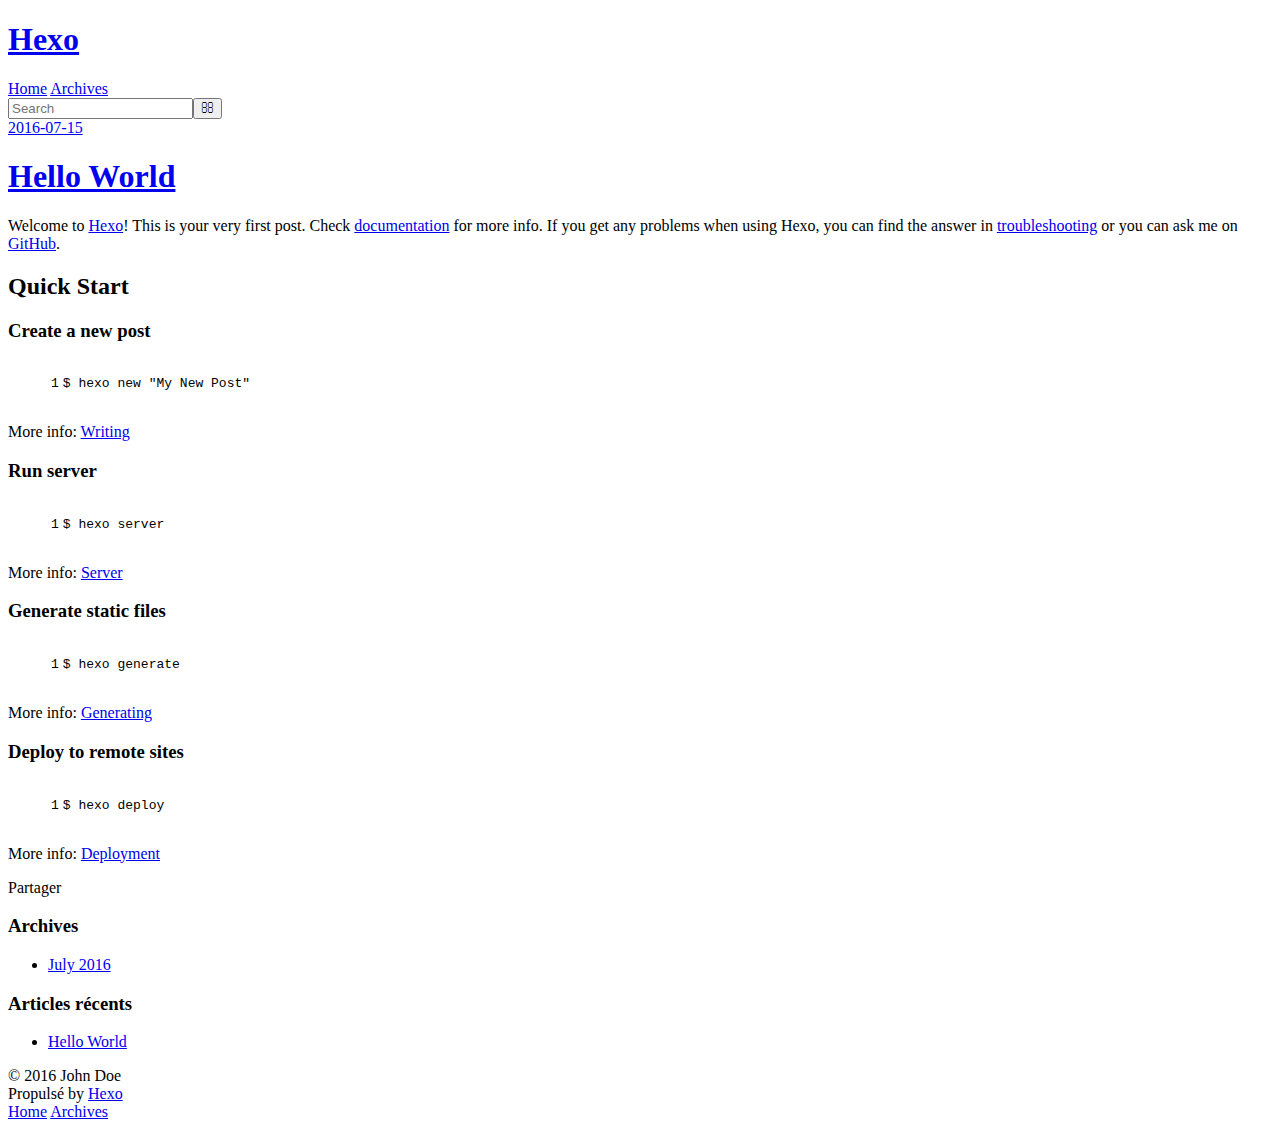
==== index.html @ aab0b48c "Site updated: 2016-07-18 12:01:05" ====
<!DOCTYPE html>
<html>
<head>
  <meta charset="utf-8">
  
  <title>Hexo</title>
  <meta name="viewport" content="width=device-width, initial-scale=1, maximum-scale=1">
  <meta property="og:type" content="website">
<meta property="og:title" content="Hexo">
<meta property="og:url" content="http://yoursite.com/index.html">
<meta property="og:site_name" content="Hexo">
<meta name="twitter:card" content="summary">
<meta name="twitter:title" content="Hexo">
  
    <link rel="alternate" href="/atom.xml" title="Hexo" type="application/atom+xml">
  
  
    <link rel="icon" href="/favicon.png">
  
  
    <link href="//fonts.googleapis.com/css?family=Source+Code+Pro" rel="stylesheet" type="text/css">
  
  <link rel="stylesheet" href="/css/style.css">
  

</head>

<body>
  <div id="container">
    <div id="wrap">
      <header id="header">
  <div id="banner"></div>
  <div id="header-outer" class="outer">
    <div id="header-title" class="inner">
      <h1 id="logo-wrap">
        <a href="/" id="logo">Hexo</a>
      </h1>
      
    </div>
    <div id="header-inner" class="inner">
      <nav id="main-nav">
        <a id="main-nav-toggle" class="nav-icon"></a>
        
          <a class="main-nav-link" href="/">Home</a>
        
          <a class="main-nav-link" href="/archives">Archives</a>
        
      </nav>
      <nav id="sub-nav">
        
          <a id="nav-rss-link" class="nav-icon" href="/atom.xml" title="Flux RSS"></a>
        
        <a id="nav-search-btn" class="nav-icon" title="Rechercher"></a>
      </nav>
      <div id="search-form-wrap">
        <form action="//google.com/search" method="get" accept-charset="UTF-8" class="search-form"><input type="search" name="q" results="0" class="search-form-input" placeholder="Search"><button type="submit" class="search-form-submit">&#xF002;</button><input type="hidden" name="sitesearch" value="http://yoursite.com"></form>
      </div>
    </div>
  </div>
</header>
      <div class="outer">
        <section id="main">
  
    <article id="post-hello-world" class="article article-type-post" itemscope itemprop="blogPost">
  <div class="article-meta">
    <a href="/2016/07/15/hello-world/" class="article-date">
  <time datetime="2016-07-15T13:38:11.261Z" itemprop="datePublished">2016-07-15</time>
</a>
    
  </div>
  <div class="article-inner">
    
    
      <header class="article-header">
        
  
    <h1 itemprop="name">
      <a class="article-title" href="/2016/07/15/hello-world/">Hello World</a>
    </h1>
  

      </header>
    
    <div class="article-entry" itemprop="articleBody">
      
        <p>Welcome to <a href="https://hexo.io/" target="_blank" rel="external">Hexo</a>! This is your very first post. Check <a href="https://hexo.io/docs/" target="_blank" rel="external">documentation</a> for more info. If you get any problems when using Hexo, you can find the answer in <a href="https://hexo.io/docs/troubleshooting.html" target="_blank" rel="external">troubleshooting</a> or you can ask me on <a href="https://github.com/hexojs/hexo/issues" target="_blank" rel="external">GitHub</a>.</p>
<h2 id="Quick-Start"><a href="#Quick-Start" class="headerlink" title="Quick Start"></a>Quick Start</h2><h3 id="Create-a-new-post"><a href="#Create-a-new-post" class="headerlink" title="Create a new post"></a>Create a new post</h3><figure class="highlight bash"><table><tr><td class="gutter"><pre><div class="line">1</div></pre></td><td class="code"><pre><div class="line">$ hexo new <span class="string">"My New Post"</span></div></pre></td></tr></table></figure>
<p>More info: <a href="https://hexo.io/docs/writing.html" target="_blank" rel="external">Writing</a></p>
<h3 id="Run-server"><a href="#Run-server" class="headerlink" title="Run server"></a>Run server</h3><figure class="highlight bash"><table><tr><td class="gutter"><pre><div class="line">1</div></pre></td><td class="code"><pre><div class="line">$ hexo server</div></pre></td></tr></table></figure>
<p>More info: <a href="https://hexo.io/docs/server.html" target="_blank" rel="external">Server</a></p>
<h3 id="Generate-static-files"><a href="#Generate-static-files" class="headerlink" title="Generate static files"></a>Generate static files</h3><figure class="highlight bash"><table><tr><td class="gutter"><pre><div class="line">1</div></pre></td><td class="code"><pre><div class="line">$ hexo generate</div></pre></td></tr></table></figure>
<p>More info: <a href="https://hexo.io/docs/generating.html" target="_blank" rel="external">Generating</a></p>
<h3 id="Deploy-to-remote-sites"><a href="#Deploy-to-remote-sites" class="headerlink" title="Deploy to remote sites"></a>Deploy to remote sites</h3><figure class="highlight bash"><table><tr><td class="gutter"><pre><div class="line">1</div></pre></td><td class="code"><pre><div class="line">$ hexo deploy</div></pre></td></tr></table></figure>
<p>More info: <a href="https://hexo.io/docs/deployment.html" target="_blank" rel="external">Deployment</a></p>

      
    </div>
    <footer class="article-footer">
      <a data-url="http://yoursite.com/2016/07/15/hello-world/" data-id="ciqri7f4w00009shsbe93c8zj" class="article-share-link">Partager</a>
      
      
    </footer>
  </div>
  
</article>


  

</section>
        
          <aside id="sidebar">
  
    

  
    

  
    
  
    
  <div class="widget-wrap">
    <h3 class="widget-title">Archives</h3>
    <div class="widget">
      <ul class="archive-list"><li class="archive-list-item"><a class="archive-list-link" href="/archives/2016/07/">July 2016</a></li></ul>
    </div>
  </div>


  
    
  <div class="widget-wrap">
    <h3 class="widget-title">Articles récents</h3>
    <div class="widget">
      <ul>
        
          <li>
            <a href="/2016/07/15/hello-world/">Hello World</a>
          </li>
        
      </ul>
    </div>
  </div>

  
</aside>
        
      </div>
      <footer id="footer">
  
  <div class="outer">
    <div id="footer-info" class="inner">
      &copy; 2016 John Doe<br>
      Propulsé by <a href="http://hexo.io/" target="_blank">Hexo</a>
    </div>
  </div>
</footer>
    </div>
    <nav id="mobile-nav">
  
    <a href="/" class="mobile-nav-link">Home</a>
  
    <a href="/archives" class="mobile-nav-link">Archives</a>
  
</nav>
    

<script src="//ajax.googleapis.com/ajax/libs/jquery/2.0.3/jquery.min.js"></script>


  <link rel="stylesheet" href="/fancybox/jquery.fancybox.css">
  <script src="/fancybox/jquery.fancybox.pack.js"></script>


<script src="/js/script.js"></script>

  </div>
</body>
</html>
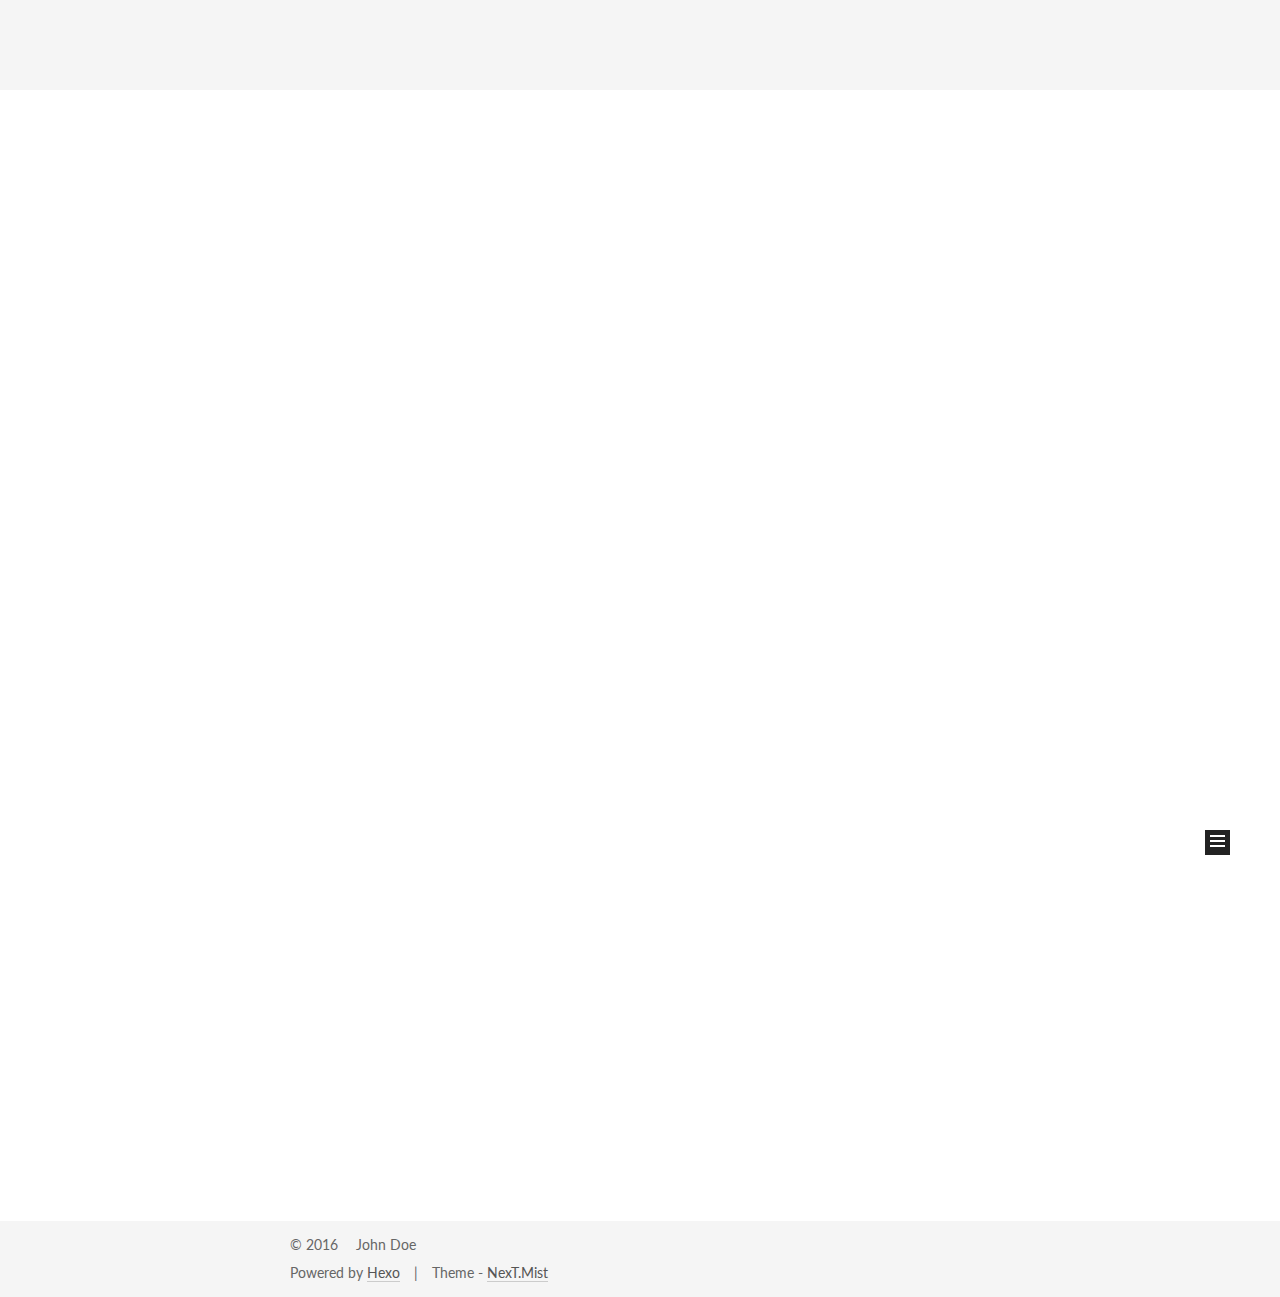
==== commit ec860755: "Site updated: 2016-07-18 13:17:27" ====
--- a/index.html
+++ b/index.html
@@ -1,89 +1,285 @@
-<!DOCTYPE html>
-<html>
+<!doctype html>
+
+
+
+  
+
+
+<html class="theme-next mist use-motion">
 <head>
-  <meta charset="utf-8">
-  
-  <title>Hexo</title>
-  <meta name="viewport" content="width=device-width, initial-scale=1, maximum-scale=1">
-  <meta property="og:type" content="website">
+  <meta charset="UTF-8"/>
+<meta http-equiv="X-UA-Compatible" content="IE=edge,chrome=1" />
+<meta name="viewport" content="width=device-width, initial-scale=1, maximum-scale=1"/>
+
+
+
+<meta http-equiv="Cache-Control" content="no-transform" />
+<meta http-equiv="Cache-Control" content="no-siteapp" />
+
+
+
+
+
+
+
+
+
+
+
+
+  
+  
+  <link href="/vendors/fancybox/source/jquery.fancybox.css?v=2.1.5" rel="stylesheet" type="text/css" />
+
+
+
+
+  
+  
+  
+  
+
+  
+    
+    
+  
+
+  
+
+  
+
+  
+
+  
+
+  
+    
+    
+    <link href="//fonts.googleapis.com/css?family=Lato:300,300italic,400,400italic,700,700italic&subset=latin,latin-ext" rel="stylesheet" type="text/css">
+  
+
+
+
+
+
+
+<link href="/vendors/font-awesome/css/font-awesome.min.css?v=4.4.0" rel="stylesheet" type="text/css" />
+
+<link href="/css/main.css?v=5.0.1" rel="stylesheet" type="text/css" />
+
+
+  <meta name="keywords" content="Hexo, NexT" />
+
+
+
+
+
+
+
+
+  <link rel="shortcut icon" type="image/x-icon" href="/favicon.ico?v=5.0.1" />
+
+
+
+
+
+
+<meta property="og:type" content="website">
 <meta property="og:title" content="Hexo">
 <meta property="og:url" content="http://yoursite.com/index.html">
 <meta property="og:site_name" content="Hexo">
 <meta name="twitter:card" content="summary">
 <meta name="twitter:title" content="Hexo">
-  
-    <link rel="alternate" href="/atom.xml" title="Hexo" type="application/atom+xml">
-  
-  
-    <link rel="icon" href="/favicon.png">
-  
-  
-    <link href="//fonts.googleapis.com/css?family=Source+Code+Pro" rel="stylesheet" type="text/css">
-  
-  <link rel="stylesheet" href="/css/style.css">
-  
-
+
+
+
+<script type="text/javascript" id="hexo.configuration">
+  var NexT = window.NexT || {};
+  var CONFIG = {
+    scheme: 'Mist',
+    sidebar: {"position":"left","display":"post"},
+    fancybox: true,
+    motion: true,
+    duoshuo: {
+      userId: 0,
+      author: 'Author'
+    }
+  };
+</script>
+
+
+
+
+  <link rel="canonical" href="http://yoursite.com/"/>
+
+  <title> Hexo </title>
 </head>
 
-<body>
-  <div id="container">
-    <div id="wrap">
-      <header id="header">
-  <div id="banner"></div>
-  <div id="header-outer" class="outer">
-    <div id="header-title" class="inner">
-      <h1 id="logo-wrap">
-        <a href="/" id="logo">Hexo</a>
-      </h1>
-      
-    </div>
-    <div id="header-inner" class="inner">
-      <nav id="main-nav">
-        <a id="main-nav-toggle" class="nav-icon"></a>
-        
-          <a class="main-nav-link" href="/">Home</a>
-        
-          <a class="main-nav-link" href="/archives">Archives</a>
-        
-      </nav>
-      <nav id="sub-nav">
-        
-          <a id="nav-rss-link" class="nav-icon" href="/atom.xml" title="Flux RSS"></a>
-        
-        <a id="nav-search-btn" class="nav-icon" title="Rechercher"></a>
-      </nav>
-      <div id="search-form-wrap">
-        <form action="//google.com/search" method="get" accept-charset="UTF-8" class="search-form"><input type="search" name="q" results="0" class="search-form-input" placeholder="Search"><button type="submit" class="search-form-submit">&#xF002;</button><input type="hidden" name="sitesearch" value="http://yoursite.com"></form>
-      </div>
-    </div>
+<body itemscope itemtype="http://schema.org/WebPage" lang="">
+
+  
+
+
+
+
+
+
+
+
+
+
+  
+  
+    
+  
+
+  <div class="container one-collumn sidebar-position-left 
+   page-home 
+ ">
+    <div class="headband"></div>
+
+    <header id="header" class="header" itemscope itemtype="http://schema.org/WPHeader">
+      <div class="header-inner"><div class="site-meta ">
+  
+
+  <div class="custom-logo-site-title">
+    <a href="/"  class="brand" rel="start">
+      <span class="logo-line-before"><i></i></span>
+      <span class="site-title">Hexo</span>
+      <span class="logo-line-after"><i></i></span>
+    </a>
   </div>
-</header>
-      <div class="outer">
-        <section id="main">
-  
-    <article id="post-hello-world" class="article article-type-post" itemscope itemprop="blogPost">
-  <div class="article-meta">
-    <a href="/2016/07/15/hello-world/" class="article-date">
-  <time datetime="2016-07-15T13:38:11.261Z" itemprop="datePublished">2016-07-15</time>
-</a>
-    
-  </div>
-  <div class="article-inner">
-    
-    
-      <header class="article-header">
-        
-  
-    <h1 itemprop="name">
-      <a class="article-title" href="/2016/07/15/hello-world/">Hello World</a>
-    </h1>
-  
-
+  <p class="site-subtitle"></p>
+</div>
+
+<div class="site-nav-toggle">
+  <button>
+    <span class="btn-bar"></span>
+    <span class="btn-bar"></span>
+    <span class="btn-bar"></span>
+  </button>
+</div>
+
+<nav class="site-nav">
+  
+
+  
+    <ul id="menu" class="menu">
+      
+        
+        <li class="menu-item menu-item-home">
+          <a href="/" rel="section">
+            
+              <i class="menu-item-icon fa fa-fw fa-home"></i> <br />
+            
+            Home
+          </a>
+        </li>
+      
+        
+        <li class="menu-item menu-item-archives">
+          <a href="/archives" rel="section">
+            
+              <i class="menu-item-icon fa fa-fw fa-archive"></i> <br />
+            
+            Archives
+          </a>
+        </li>
+      
+        
+        <li class="menu-item menu-item-tags">
+          <a href="/tags" rel="section">
+            
+              <i class="menu-item-icon fa fa-fw fa-tags"></i> <br />
+            
+            Tags
+          </a>
+        </li>
+      
+
+      
+    </ul>
+  
+
+  
+</nav>
+
+ </div>
+    </header>
+
+    <main id="main" class="main">
+      <div class="main-inner">
+        <div class="content-wrap">
+          <div id="content" class="content">
+            
+  <section id="posts" class="posts-expand">
+    
+      
+
+  
+  
+
+  
+  
+  
+
+  <article class="post post-type-normal " itemscope itemtype="http://schema.org/Article">
+
+    
+      <header class="post-header">
+
+        
+        
+          <h1 class="post-title" itemprop="name headline">
+            
+            
+              
+                
+                <a class="post-title-link" href="/2016/07/15/hello-world/" itemprop="url">
+                  Hello World
+                </a>
+              
+            
+          </h1>
+        
+
+        <div class="post-meta">
+          <span class="post-time">
+            <span class="post-meta-item-icon">
+              <i class="fa fa-calendar-o"></i>
+            </span>
+            <span class="post-meta-item-text">Posted on</span>
+            <time itemprop="dateCreated" datetime="2016-07-15T21:38:11+08:00" content="2016-07-15">
+              2016-07-15
+            </time>
+          </span>
+
+          
+
+          
+            
+          
+
+          
+
+          
+          
+
+          
+        </div>
       </header>
     
-    <div class="article-entry" itemprop="articleBody">
-      
-        <p>Welcome to <a href="https://hexo.io/" target="_blank" rel="external">Hexo</a>! This is your very first post. Check <a href="https://hexo.io/docs/" target="_blank" rel="external">documentation</a> for more info. If you get any problems when using Hexo, you can find the answer in <a href="https://hexo.io/docs/troubleshooting.html" target="_blank" rel="external">troubleshooting</a> or you can ask me on <a href="https://github.com/hexojs/hexo/issues" target="_blank" rel="external">GitHub</a>.</p>
+
+
+    <div class="post-body" itemprop="articleBody">
+
+      
+      
+
+      
+        
+          
+            <p>Welcome to <a href="https://hexo.io/" target="_blank" rel="external">Hexo</a>! This is your very first post. Check <a href="https://hexo.io/docs/" target="_blank" rel="external">documentation</a> for more info. If you get any problems when using Hexo, you can find the answer in <a href="https://hexo.io/docs/troubleshooting.html" target="_blank" rel="external">troubleshooting</a> or you can ask me on <a href="https://github.com/hexojs/hexo/issues" target="_blank" rel="external">GitHub</a>.</p>
 <h2 id="Quick-Start"><a href="#Quick-Start" class="headerlink" title="Quick Start"></a>Quick Start</h2><h3 id="Create-a-new-post"><a href="#Create-a-new-post" class="headerlink" title="Create a new post"></a>Create a new post</h3><figure class="highlight bash"><table><tr><td class="gutter"><pre><div class="line">1</div></pre></td><td class="code"><pre><div class="line">$ hexo new <span class="string">"My New Post"</span></div></pre></td></tr></table></figure>
 <p>More info: <a href="https://hexo.io/docs/writing.html" target="_blank" rel="external">Writing</a></p>
 <h3 id="Run-server"><a href="#Run-server" class="headerlink" title="Run server"></a>Run server</h3><figure class="highlight bash"><table><tr><td class="gutter"><pre><div class="line">1</div></pre></td><td class="code"><pre><div class="line">$ hexo server</div></pre></td></tr></table></figure>
@@ -93,88 +289,220 @@
 <h3 id="Deploy-to-remote-sites"><a href="#Deploy-to-remote-sites" class="headerlink" title="Deploy to remote sites"></a>Deploy to remote sites</h3><figure class="highlight bash"><table><tr><td class="gutter"><pre><div class="line">1</div></pre></td><td class="code"><pre><div class="line">$ hexo deploy</div></pre></td></tr></table></figure>
 <p>More info: <a href="https://hexo.io/docs/deployment.html" target="_blank" rel="external">Deployment</a></p>
 
+          
+        
       
     </div>
-    <footer class="article-footer">
-      <a data-url="http://yoursite.com/2016/07/15/hello-world/" data-id="ciqri7f4w00009shsbe93c8zj" class="article-share-link">Partager</a>
-      
+
+    <div>
+      
+    </div>
+
+    <div>
+      
+    </div>
+
+    <footer class="post-footer">
+      
+
+      
+
+      
+      
+        <div class="post-eof"></div>
       
     </footer>
-  </div>
-  
-</article>
-
-
-  
-
-</section>
-        
-          <aside id="sidebar">
-  
-    
-
-  
-    
-
-  
-    
-  
-    
-  <div class="widget-wrap">
-    <h3 class="widget-title">Archives</h3>
-    <div class="widget">
-      <ul class="archive-list"><li class="archive-list-item"><a class="archive-list-link" href="/archives/2016/07/">July 2016</a></li></ul>
+  </article>
+
+
+    
+  </section>
+
+  
+
+
+          </div>
+          
+
+
+          
+
+        </div>
+        
+          
+  
+  <div class="sidebar-toggle">
+    <div class="sidebar-toggle-line-wrap">
+      <span class="sidebar-toggle-line sidebar-toggle-line-first"></span>
+      <span class="sidebar-toggle-line sidebar-toggle-line-middle"></span>
+      <span class="sidebar-toggle-line sidebar-toggle-line-last"></span>
     </div>
   </div>
 
-
-  
-    
-  <div class="widget-wrap">
-    <h3 class="widget-title">Articles récents</h3>
-    <div class="widget">
-      <ul>
-        
-          <li>
-            <a href="/2016/07/15/hello-world/">Hello World</a>
-          </li>
-        
-      </ul>
+  <aside id="sidebar" class="sidebar">
+    <div class="sidebar-inner">
+
+      
+
+      
+
+      <section class="site-overview sidebar-panel  sidebar-panel-active ">
+        <div class="site-author motion-element" itemprop="author" itemscope itemtype="http://schema.org/Person">
+          <img class="site-author-image" itemprop="image"
+               src="/images/avatar.gif"
+               alt="John Doe" />
+          <p class="site-author-name" itemprop="name">John Doe</p>
+          <p class="site-description motion-element" itemprop="description"></p>
+        </div>
+        <nav class="site-state motion-element">
+          <div class="site-state-item site-state-posts">
+            <a href="/archives">
+              <span class="site-state-item-count">1</span>
+              <span class="site-state-item-name">posts</span>
+            </a>
+          </div>
+
+          
+
+          
+
+        </nav>
+
+        
+
+        <div class="links-of-author motion-element">
+          
+        </div>
+
+        
+        
+
+        
+        
+
+      </section>
+
+      
+
+    </div>
+  </aside>
+
+
+        
+      </div>
+    </main>
+
+    <footer id="footer" class="footer">
+      <div class="footer-inner">
+        <div class="copyright" >
+  
+  &copy; 
+  <span itemprop="copyrightYear">2016</span>
+  <span class="with-love">
+    <i class="fa fa-heart"></i>
+  </span>
+  <span class="author" itemprop="copyrightHolder">John Doe</span>
+</div>
+
+<div class="powered-by">
+  Powered by <a class="theme-link" href="http://hexo.io">Hexo</a>
+</div>
+
+<div class="theme-info">
+  Theme -
+  <a class="theme-link" href="https://github.com/iissnan/hexo-theme-next">
+    NexT.Mist
+  </a>
+</div>
+
+        
+
+        
+      </div>
+    </footer>
+
+    <div class="back-to-top">
+      <i class="fa fa-arrow-up"></i>
     </div>
   </div>
 
   
-</aside>
-        
-      </div>
-      <footer id="footer">
-  
-  <div class="outer">
-    <div id="footer-info" class="inner">
-      &copy; 2016 John Doe<br>
-      Propulsé by <a href="http://hexo.io/" target="_blank">Hexo</a>
-    </div>
-  </div>
-</footer>
-    </div>
-    <nav id="mobile-nav">
-  
-    <a href="/" class="mobile-nav-link">Home</a>
-  
-    <a href="/archives" class="mobile-nav-link">Archives</a>
-  
-</nav>
-    
-
-<script src="//ajax.googleapis.com/ajax/libs/jquery/2.0.3/jquery.min.js"></script>
-
-
-  <link rel="stylesheet" href="/fancybox/jquery.fancybox.css">
-  <script src="/fancybox/jquery.fancybox.pack.js"></script>
-
-
-<script src="/js/script.js"></script>
-
-  </div>
+
+<script type="text/javascript">
+  if (Object.prototype.toString.call(window.Promise) !== '[object Function]') {
+    window.Promise = null;
+  }
+</script>
+
+
+
+
+
+
+
+
+
+  
+
+
+
+  
+  <script type="text/javascript" src="/vendors/jquery/index.js?v=2.1.3"></script>
+
+  
+  <script type="text/javascript" src="/vendors/fastclick/lib/fastclick.min.js?v=1.0.6"></script>
+
+  
+  <script type="text/javascript" src="/vendors/jquery_lazyload/jquery.lazyload.js?v=1.9.7"></script>
+
+  
+  <script type="text/javascript" src="/vendors/velocity/velocity.min.js?v=1.2.1"></script>
+
+  
+  <script type="text/javascript" src="/vendors/velocity/velocity.ui.min.js?v=1.2.1"></script>
+
+  
+  <script type="text/javascript" src="/vendors/fancybox/source/jquery.fancybox.pack.js?v=2.1.5"></script>
+
+
+  
+
+
+  <script type="text/javascript" src="/js/src/utils.js?v=5.0.1"></script>
+
+  <script type="text/javascript" src="/js/src/motion.js?v=5.0.1"></script>
+
+
+
+  
+  
+
+  
+
+  
+
+
+  <script type="text/javascript" src="/js/src/bootstrap.js?v=5.0.1"></script>
+
+
+
+  
+
+
+
+  
+
+
+
+
+  
+  
+
+  
+
+  
+
+  
+
 </body>
-</html>+</html>
--- a/css/main.css
+++ b/css/main.css
@@ -0,0 +1,2427 @@
+/* normalize.css v3.0.2 | MIT License | git.io/normalize */
+html {
+  font-family: sans-serif; /* 1 */
+  -ms-text-size-adjust: 100%; /* 2 */
+  -webkit-text-size-adjust: 100%; /* 2 */
+}
+body {
+  margin: 0;
+}
+article,
+aside,
+details,
+figcaption,
+figure,
+footer,
+header,
+hgroup,
+main,
+menu,
+nav,
+section,
+summary {
+  display: block;
+}
+audio,
+canvas,
+progress,
+video {
+  display: inline-block; /* 1 */
+  vertical-align: baseline; /* 2 */
+}
+audio:not([controls]) {
+  display: none;
+  height: 0;
+}
+[hidden],
+template {
+  display: none;
+}
+a {
+  background-color: transparent;
+}
+a:active,
+a:hover {
+  outline: 0;
+}
+abbr[title] {
+  border-bottom: 1px dotted;
+}
+b,
+strong {
+  font-weight: bold;
+}
+dfn {
+  font-style: italic;
+}
+h1 {
+  font-size: 2em;
+  margin: 0.67em 0;
+}
+mark {
+  background: #ff0;
+  color: #000;
+}
+small {
+  font-size: 80%;
+}
+sub,
+sup {
+  font-size: 75%;
+  line-height: 0;
+  position: relative;
+  vertical-align: baseline;
+}
+sup {
+  top: -0.5em;
+}
+sub {
+  bottom: -0.25em;
+}
+img {
+  border: 0;
+}
+svg:not(:root) {
+  overflow: hidden;
+}
+figure {
+  margin: 1em 40px;
+}
+hr {
+  -moz-box-sizing: content-box;
+  box-sizing: content-box;
+  height: 0;
+}
+pre {
+  overflow: auto;
+}
+code,
+kbd,
+pre,
+samp {
+  font-family: monospace, monospace;
+  font-size: 1em;
+}
+button,
+input,
+optgroup,
+select,
+textarea {
+  color: inherit; /* 1 */
+  font: inherit; /* 2 */
+  margin: 0; /* 3 */
+}
+button {
+  overflow: visible;
+}
+button,
+select {
+  text-transform: none;
+}
+button,
+html input[type="button"],
+input[type="reset"],
+input[type="submit"] {
+  -webkit-appearance: button; /* 2 */
+  cursor: pointer; /* 3 */
+}
+button[disabled],
+html input[disabled] {
+  cursor: default;
+}
+button::-moz-focus-inner,
+input::-moz-focus-inner {
+  border: 0;
+  padding: 0;
+}
+input {
+  line-height: normal;
+}
+input[type="checkbox"],
+input[type="radio"] {
+  box-sizing: border-box; /* 1 */
+  padding: 0; /* 2 */
+}
+input[type="number"]::-webkit-inner-spin-button,
+input[type="number"]::-webkit-outer-spin-button {
+  height: auto;
+}
+input[type="search"] {
+  -webkit-appearance: textfield; /* 1 */
+  -moz-box-sizing: content-box;
+  -webkit-box-sizing: content-box; /* 2 */
+  box-sizing: content-box;
+}
+input[type="search"]::-webkit-search-cancel-button,
+input[type="search"]::-webkit-search-decoration {
+  -webkit-appearance: none;
+}
+fieldset {
+  border: 1px solid #c0c0c0;
+  margin: 0 2px;
+  padding: 0.35em 0.625em 0.75em;
+}
+legend {
+  border: 0; /* 1 */
+  padding: 0; /* 2 */
+}
+textarea {
+  overflow: auto;
+}
+optgroup {
+  font-weight: bold;
+}
+table {
+  border-collapse: collapse;
+  border-spacing: 0;
+}
+td,
+th {
+  padding: 0;
+}
+::selection {
+  background: #262a30;
+  color: #fff;
+}
+body {
+  position: relative;
+  font-family: 'Lato', "PingFang SC", "Microsoft YaHei", sans-serif;
+  font-size: 14px;
+  line-height: 2;
+  color: #555;
+  background: #fff;
+}
+@media (max-width: 767px) {
+  body {
+    padding-right: 0 !important;
+  }
+}
+@media (min-width: 768px) and (max-width: 991px) {
+  body {
+    padding-right: 0 !important;
+  }
+}
+@media (min-width: 1600px) {
+  body {
+    font-size: 16px;
+  }
+}
+h1,
+h2,
+h3,
+h4,
+h5,
+h6 {
+  margin: 0;
+  padding: 0;
+  font-weight: bold;
+  line-height: 1.5;
+  font-family: 'Lato', "PingFang SC", "Microsoft YaHei", sans-serif;
+}
+h2,
+h3,
+h4,
+h5,
+h6 {
+  margin: 20px 0 15px;
+}
+h1 {
+  font-size: 24px;
+}
+@media (max-width: 767px) {
+  h1 {
+    font-size: 20px;
+  }
+}
+h2 {
+  font-size: 22px;
+}
+@media (max-width: 767px) {
+  h2 {
+    font-size: 18px;
+  }
+}
+h3 {
+  font-size: 20px;
+}
+@media (max-width: 767px) {
+  h3 {
+    font-size: 16px;
+  }
+}
+h4 {
+  font-size: 18px;
+}
+@media (max-width: 767px) {
+  h4 {
+    font-size: 14px;
+  }
+}
+h5 {
+  font-size: 16px;
+}
+@media (max-width: 767px) {
+  h5 {
+    font-size: 12px;
+  }
+}
+h6 {
+  font-size: 14px;
+}
+@media (max-width: 767px) {
+  h6 {
+    font-size: 10px;
+  }
+}
+p {
+  margin: 0 0 25px 0;
+}
+a {
+  color: #555;
+  text-decoration: none;
+  border-bottom: 1px solid #999;
+  word-wrap: break-word;
+}
+a:hover {
+  color: #222;
+  border-bottom-color: #222;
+}
+ul {
+  list-style: none;
+}
+blockquote {
+  margin: 0;
+  padding: 0;
+}
+img {
+  display: block;
+  margin: auto;
+  max-width: 100%;
+  height: auto;
+}
+hr {
+  margin: 40px 0;
+  height: 3px;
+  border: none;
+  background-color: #ddd;
+  background-image: repeating-linear-gradient(-45deg, #fff, #fff 4px, transparent 4px, transparent 8px);
+}
+blockquote {
+  padding: 0 15px;
+  color: #666;
+  border-left: 4px solid #ddd;
+}
+blockquote cite::before {
+  content: "-";
+  padding: 0 5px;
+}
+dt {
+  font-weight: 700;
+}
+dd {
+  margin: 0;
+  padding: 0;
+}
+.text-left {
+  text-align: left;
+}
+.text-center {
+  text-align: center;
+}
+.text-right {
+  text-align: right;
+}
+.text-justify {
+  text-align: justify;
+}
+.text-nowrap {
+  white-space: nowrap;
+}
+.text-lowercase {
+  text-transform: lowercase;
+}
+.text-uppercase {
+  text-transform: uppercase;
+}
+.text-capitalize {
+  text-transform: capitalize;
+}
+.center-block {
+  display: block;
+  margin-left: auto;
+  margin-right: auto;
+}
+.clearfix:before,
+.clearfix:after {
+  content: " ";
+  display: table;
+}
+.clearfix:after {
+  clear: both;
+}
+.pullquote {
+  width: 45%;
+}
+.pullquote.left {
+  float: left;
+  margin-left: 5px;
+  margin-right: 10px;
+}
+.pullquote.right {
+  float: right;
+  margin-left: 10px;
+  margin-right: 5px;
+}
+.affix.affix.affix {
+  position: fixed;
+}
+.translation {
+  margin-top: -20px;
+  font-size: 14px;
+  color: #999;
+}
+.scrollbar-measure {
+  width: 100px;
+  height: 100px;
+  overflow: scroll;
+  position: absolute;
+  top: -9999px;
+}
+.use-motion .motion-element {
+  opacity: 0;
+}
+#local-search-input {
+  padding: 3px;
+  border: none;
+  text-indent: 14px;
+  border-radius: 0;
+  width: 140px;
+  outline: none;
+  border-bottom: 1px solid #999;
+  background: inherit;
+  opacity: 0.5;
+}
+#local-search-input:focus {
+  opacity: 1;
+}
+.search-icon {
+  position: absolute;
+  top: 9px;
+}
+table {
+  margin: 20px 0;
+  width: 100%;
+  border-collapse: collapse;
+  border-spacing: 0;
+  border: 1px solid #ddd;
+  font-size: 14px;
+  table-layout: fixed;
+  word-wrap: break-all;
+}
+table>tbody>tr:nth-of-type(odd) {
+  background-color: #f9f9f9;
+}
+table>tbody>tr:hover {
+  background-color: #f5f5f5;
+}
+caption,
+th,
+td {
+  padding: 8px;
+  text-align: left;
+  vertical-align: middle;
+  font-weight: normal;
+}
+th,
+td {
+  border-bottom: 3px solid #ddd;
+  border-right: 1px solid #eee;
+}
+th {
+  padding-bottom: 10px;
+  font-weight: 700;
+}
+td {
+  border-bottom-width: 1px;
+}
+html,
+body {
+  height: 100%;
+}
+.container {
+  position: relative;
+  min-height: 100%;
+}
+.header-inner {
+  margin: 0 auto;
+  padding: 100px 0 70px;
+  width: 700px;
+}
+@media (min-width: 1600px) {
+  .container .header-inner {
+    width: 900px;
+  }
+}
+.main {
+  padding-bottom: 150px;
+}
+.main-inner {
+  margin: 0 auto;
+  width: 700px;
+}
+@media (min-width: 1600px) {
+  .container .main-inner {
+    width: 900px;
+  }
+}
+.footer {
+  position: absolute;
+  left: 0;
+  bottom: 0;
+  width: 100%;
+  min-height: 50px;
+}
+.footer-inner {
+  box-sizing: border-box;
+  margin: 20px auto;
+  width: 700px;
+}
+@media (min-width: 1600px) {
+  .container .footer-inner {
+    width: 900px;
+  }
+}
+pre,
+.highlight {
+  overflow: auto;
+  margin: 20px 0;
+  padding: 15px;
+  font-size: 13px;
+  color: #4d4d4c;
+  background: #f7f7f7;
+  line-height: 1.6;
+}
+pre,
+code {
+  font-family: consolas, Menlo, "PingFang SC", "Microsoft YaHei", monospace;
+}
+code {
+  padding: 2px 4px;
+  word-break: break-all;
+  color: #555;
+  background: #eee;
+  border-radius: 4px;
+  font-size: 13px;
+}
+pre code {
+  padding: 0;
+  color: #4d4d4c;
+  background: none;
+  text-shadow: none;
+}
+.highlight pre {
+  border: none;
+  margin: 0;
+  padding: 1px;
+}
+.highlight table {
+  margin: 0;
+  width: auto;
+  border: none;
+}
+.highlight td {
+  border: none;
+  padding: 0;
+}
+.highlight figcaption {
+  font-size: 1em;
+  color: #4d4d4c;
+  line-height: 1em;
+  margin-bottom: 1em;
+}
+.highlight figcaption:before,
+.highlight figcaption:after {
+  content: " ";
+  display: table;
+}
+.highlight figcaption:after {
+  clear: both;
+}
+.highlight figcaption a {
+  float: right;
+  color: #4d4d4c;
+}
+.highlight figcaption a:hover {
+  border-bottom-color: #4d4d4c;
+}
+.highlight .gutter pre {
+  color: #666;
+  text-align: right;
+  padding-right: 20px;
+}
+.highlight .line {
+  height: 20px;
+}
+.gist table {
+  width: auto;
+}
+.gist table td {
+  border: none;
+}
+pre .comment {
+  color: #8e908c;
+}
+pre .variable,
+pre .attribute,
+pre .tag,
+pre .regexp,
+pre .ruby .constant,
+pre .xml .tag .title,
+pre .xml .pi,
+pre .xml .doctype,
+pre .html .doctype,
+pre .css .id,
+pre .css .class,
+pre .css .pseudo {
+  color: #c82829;
+}
+pre .number,
+pre .preprocessor,
+pre .built_in,
+pre .literal,
+pre .params,
+pre .constant,
+pre .command {
+  color: #f5871f;
+}
+pre .ruby .class .title,
+pre .css .rules .attribute,
+pre .string,
+pre .value,
+pre .inheritance,
+pre .header,
+pre .ruby .symbol,
+pre .xml .cdata,
+pre .special,
+pre .number,
+pre .formula {
+  color: #718c00;
+}
+pre .title,
+pre .css .hexcolor {
+  color: #3e999f;
+}
+pre .function,
+pre .python .decorator,
+pre .python .title,
+pre .ruby .function .title,
+pre .ruby .title .keyword,
+pre .perl .sub,
+pre .javascript .title,
+pre .coffeescript .title {
+  color: #4271ae;
+}
+pre .keyword,
+pre .javascript .function {
+  color: #8959a8;
+}
+.full-image.full-image.full-image {
+  border: none;
+  max-width: 100%;
+  width: auto;
+  margin: 20px auto;
+}
+@media (min-width: 992px) {
+  .full-image.full-image.full-image {
+    max-width: none;
+    width: 126%;
+    margin: 0 -13%;
+  }
+}
+.blockquote-center,
+.page-home .post-type-quote blockquote,
+.page-post-detail .post-type-quote blockquote {
+  position: relative;
+  margin: 40px 0;
+  padding: 0;
+  border-left: none;
+  text-align: center;
+}
+.blockquote-center::before,
+.page-home .post-type-quote blockquote::before,
+.page-post-detail .post-type-quote blockquote::before,
+.blockquote-center::after,
+.page-home .post-type-quote blockquote::after,
+.page-post-detail .post-type-quote blockquote::after {
+  position: absolute;
+  content: ' ';
+  display: block;
+  width: 100%;
+  height: 24px;
+  opacity: 0.2;
+  background-repeat: no-repeat;
+  background-position: 0 -6px;
+  background-size: 22px 22px;
+}
+.blockquote-center::before,
+.page-home .post-type-quote blockquote::before,
+.page-post-detail .post-type-quote blockquote::before {
+  top: -20px;
+  background-image: url("../images/quote-l.svg");
+  border-top: 1px solid #ccc;
+}
+.blockquote-center::after,
+.page-home .post-type-quote blockquote::after,
+.page-post-detail .post-type-quote blockquote::after {
+  bottom: -20px;
+  background-image: url("../images/quote-r.svg");
+  border-bottom: 1px solid #ccc;
+  background-position: 100% 8px;
+}
+.blockquote-center p,
+.page-home .post-type-quote blockquote p,
+.page-post-detail .post-type-quote blockquote p,
+.blockquote-center div,
+.page-home .post-type-quote blockquote div,
+.page-post-detail .post-type-quote blockquote div {
+  text-align: center;
+}
+.post .post-body .group-picture img {
+  box-sizing: border-box;
+  padding: 0 3px;
+  border: none;
+}
+.post .group-picture-row {
+  overflow: hidden;
+  margin-top: 6px;
+}
+.post .group-picture-row:first-child {
+  margin-top: 0;
+}
+.post .group-picture-column {
+  float: left;
+}
+.page-post-detail .post-body .group-picture-column {
+  float: none;
+  margin-top: 10px;
+  width: auto !important;
+}
+.page-post-detail .post-body .group-picture-column img {
+  margin: 0 auto;
+}
+.page-archive .group-picture-container {
+  overflow: hidden;
+}
+.page-archive .group-picture-row {
+  float: left;
+}
+.page-archive .group-picture-row:first-child {
+  margin-top: 6px;
+}
+.page-archive .group-picture-column {
+  max-width: 150px;
+  max-height: 150px;
+}
+.btn {
+  display: inline-block;
+  padding: 0 20px;
+  font-size: 14px;
+  color: #fff;
+  background: #222;
+  border: 2px solid #222;
+  text-decoration: none;
+  border-radius: 0;
+  transition-property: background-color;
+  transition-duration: 0.2s;
+  transition-timing-function: ease-in-out;
+  transition-delay: 0s;
+}
+.btn:hover,
+.post-more-link .btn:hover {
+  border-color: #222;
+  color: #222;
+  background: #fff;
+}
+.btn-bar {
+  display: block;
+  width: 22px;
+  height: 2px;
+  background: #555;
+  border-radius: 1px;
+}
+.btn-bar+.btn-bar {
+  margin-top: 4px;
+}
+.pagination {
+  margin: 120px 0 40px;
+  text-align: center;
+  border-top: 1px solid #eee;
+}
+.page-number-basic,
+.pagination .prev,
+.pagination .next,
+.pagination .page-number,
+.pagination .space {
+  display: inline-block;
+  position: relative;
+  top: -1px;
+  margin: 0 10px;
+  padding: 0 10px;
+  line-height: 30px;
+}
+@media (max-width: 767px) {
+  .page-number-basic,
+  .pagination .prev,
+  .pagination .next,
+  .pagination .page-number,
+  .pagination .space {
+    margin: 0 5px;
+  }
+}
+.pagination .prev,
+.pagination .next,
+.pagination .page-number {
+  border-bottom: 0;
+  border-top: 1px solid #eee;
+  transition-property: border-color;
+  transition-duration: 0.2s;
+  transition-timing-function: ease-in-out;
+  transition-delay: 0s;
+}
+.pagination .prev:hover,
+.pagination .next:hover,
+.pagination .page-number:hover {
+  border-top-color: #222;
+}
+.pagination .space {
+  padding: 0;
+  margin: 0;
+}
+.pagination .prev {
+  margin-left: 0;
+}
+.pagination .next {
+  margin-right: 0;
+}
+.pagination .page-number.current {
+  color: #fff;
+  background: #ccc;
+  border-top-color: #ccc;
+}
+@media (max-width: 767px) {
+  .pagination {
+    border-top: none;
+  }
+  .pagination .prev,
+  .pagination .next,
+  .pagination .page-number {
+    margin-bottom: 10px;
+    border-top: 0;
+    border-bottom: 1px solid #eee;
+  }
+  .pagination .prev:hover,
+  .pagination .next:hover,
+  .pagination .page-number:hover {
+    border-bottom-color: #222;
+  }
+}
+.comments {
+  margin: 60px 20px 0;
+}
+.tag-cloud {
+  text-align: center;
+}
+.tag-cloud a {
+  display: inline-block;
+  margin: 10px;
+}
+.back-to-top {
+  box-sizing: border-box;
+  position: fixed;
+  bottom: -100px;
+  right: 50px;
+  z-index: 1050;
+  padding: 0 6px;
+  width: 25px;
+  background: #222;
+  font-size: 12px;
+  opacity: 1;
+  color: #fff;
+  cursor: pointer;
+  text-align: center;
+  -webkit-transform: translateZ(0);
+  transition-property: bottom;
+  transition-duration: 0.2s;
+  transition-timing-function: ease-in-out;
+  transition-delay: 0s;
+}
+@media (max-width: 767px) {
+  .back-to-top {
+    display: none;
+  }
+}
+@media (min-width: 768px) and (max-width: 991px) {
+  .back-to-top {
+    display: none;
+  }
+}
+.back-to-top.back-to-top-on {
+  bottom: 19px;
+}
+.header {
+  background: #fff;
+}
+.header-inner {
+  position: relative;
+}
+.headband {
+  height: 3px;
+  background: #222;
+}
+.site-meta {
+  margin: 0;
+  text-align: left;
+}
+@media (max-width: 767px) {
+  .site-meta {
+    text-align: center;
+  }
+}
+.brand {
+  position: relative;
+  display: inline-block;
+  padding: 0 40px;
+  color: #222;
+  background: #222;
+  border-bottom: none;
+}
+.brand:hover {
+  color: #222;
+}
+.logo {
+  display: inline-block;
+  margin-right: 5px;
+  line-height: 36px;
+  vertical-align: top;
+}
+.site-title {
+  display: inline-block;
+  vertical-align: top;
+  line-height: 36px;
+  font-size: 20px;
+  font-weight: normal;
+  font-family: 'Lato', "PingFang SC", "Microsoft YaHei", sans-serif;
+}
+.site-subtitle {
+  margin-top: 10px;
+  font-size: 13px;
+  color: #999;
+}
+.use-motion .brand {
+  opacity: 0;
+}
+.use-motion .logo,
+.use-motion .site-title,
+.use-motion .site-subtitle {
+  opacity: 0;
+  position: relative;
+  top: -10px;
+}
+.site-nav-toggle {
+  display: none;
+  position: absolute;
+  top: 10px;
+  left: 10px;
+}
+@media (max-width: 767px) {
+  .site-nav-toggle {
+    display: block;
+  }
+}
+.site-nav-toggle button {
+  margin-top: 2px;
+  padding: 9px 10px;
+  background: transparent;
+  border: none;
+}
+@media (max-width: 767px) {
+  .site-nav {
+    display: none;
+    margin: 0 -10px;
+    padding: 0 10px;
+    clear: both;
+    border-top: 1px solid #ddd;
+  }
+}
+@media (min-width: 768px) and (max-width: 991px) {
+  .site-nav {
+    display: block !important;
+  }
+}
+@media (min-width: 992px) {
+  .site-nav {
+    display: block !important;
+  }
+}
+.menu {
+  margin-top: 20px;
+  padding-left: 0;
+  text-align: center;
+}
+.menu .menu-item {
+  display: inline-block;
+  margin: 0 10px;
+}
+@media screen and (max-width: 767px) {
+  .menu .menu-item {
+    margin-top: 10px;
+  }
+}
+.menu .menu-item a {
+  display: block;
+  font-size: 13px;
+  text-transform: capitalize;
+  line-height: inherit;
+  border-bottom: 1px solid transparent;
+  transition-property: border-color;
+  transition-duration: 0.2s;
+  transition-timing-function: ease-in-out;
+  transition-delay: 0s;
+}
+.menu .menu-item a:hover {
+  border-bottom-color: #222;
+}
+.menu .menu-item .fa {
+  margin-right: 5px;
+}
+.use-motion .menu-item {
+  opacity: 0;
+}
+.post-body {
+  font-family: 'Lato', "PingFang SC", "Microsoft YaHei", sans-serif;
+}
+@media (max-width: 767px) {
+  .post-body {
+    word-break: break-word;
+  }
+}
+.post-body .fancybox img {
+  display: block !important;
+  margin: 0 auto;
+  cursor: pointer;
+  cursor: zoom-in;
+  cursor: -webkit-zoom-in;
+}
+.post-body .image-caption,
+.post-body .figure .caption {
+  margin: 10px auto 15px;
+  text-align: center;
+  font-size: 14px;
+  color: #999;
+  font-weight: bold;
+  line-height: 1;
+}
+.post-sticky-flag {
+  display: inline-block;
+  font-size: 16px;
+  -ms-transform: rotate(30deg);
+  -webkit-transform: rotate(30deg);
+  -moz-transform: rotate(30deg);
+  -ms-transform: rotate(30deg);
+  -o-transform: rotate(30deg);
+  transform: rotate(30deg);
+}
+.posts-expand {
+  padding-top: 40px;
+}
+@media (max-width: 767px) {
+  .posts-expand {
+    margin: 0 20px;
+  }
+  .post-body pre,
+  .post-body .highlight {
+    padding: 10px;
+  }
+  .post-body pre .gutter pre,
+  .post-body .highlight .gutter pre {
+    padding-right: 10px;
+  }
+}
+@media (min-width: 992px) {
+  .posts-expand .post-body {
+    text-align: justify;
+  }
+}
+.posts-expand .post-body h2,
+.posts-expand .post-body h3,
+.posts-expand .post-body h4,
+.posts-expand .post-body h5,
+.posts-expand .post-body h6 {
+  padding-top: 10px;
+}
+.posts-expand .post-body h2 .header-anchor,
+.posts-expand .post-body h3 .header-anchor,
+.posts-expand .post-body h4 .header-anchor,
+.posts-expand .post-body h5 .header-anchor,
+.posts-expand .post-body h6 .header-anchor {
+  float: right;
+  margin-left: 10px;
+  color: #ccc;
+  border-bottom-style: none;
+  visibility: hidden;
+}
+.posts-expand .post-body h2 .header-anchor:hover,
+.posts-expand .post-body h3 .header-anchor:hover,
+.posts-expand .post-body h4 .header-anchor:hover,
+.posts-expand .post-body h5 .header-anchor:hover,
+.posts-expand .post-body h6 .header-anchor:hover {
+  color: inherit;
+}
+.posts-expand .post-body h2:hover .header-anchor,
+.posts-expand .post-body h3:hover .header-anchor,
+.posts-expand .post-body h4:hover .header-anchor,
+.posts-expand .post-body h5:hover .header-anchor,
+.posts-expand .post-body h6:hover .header-anchor {
+  visibility: visible;
+}
+.posts-expand .post-body ul li {
+  list-style: circle;
+}
+.posts-expand .post-body img {
+  box-sizing: border-box;
+  margin: auto;
+  padding: 3px;
+  border: 1px solid #ddd;
+}
+.posts-expand .fancybox img {
+  margin: 0 auto;
+}
+@media (max-width: 767px) {
+  .posts-collapse {
+    margin: 0 20px;
+  }
+  .posts-collapse .post-title,
+  .posts-collapse .post-meta {
+    display: block;
+    width: auto;
+    text-align: left;
+  }
+}
+.posts-collapse {
+  position: relative;
+  z-index: 1010;
+  margin-left: 0;
+}
+.posts-collapse::after {
+  content: " ";
+  position: absolute;
+  top: 20px;
+  left: 0;
+  margin-left: -2px;
+  width: 4px;
+  height: 100%;
+  background: #f5f5f5;
+  z-index: -1;
+}
+@media (max-width: 767px) {
+  .posts-collapse {
+    margin: 0 20px;
+  }
+}
+.posts-collapse .collection-title {
+  position: relative;
+  margin: 60px 0;
+}
+.posts-collapse .collection-title h2 {
+  margin-left: 20px;
+}
+.posts-collapse .collection-title small {
+  color: #bbb;
+}
+.posts-collapse .collection-title::before {
+  content: " ";
+  position: absolute;
+  left: 0;
+  top: 50%;
+  margin-left: -4px;
+  margin-top: -4px;
+  width: 8px;
+  height: 8px;
+  background: #bbb;
+  border-radius: 50%;
+}
+.posts-collapse .post {
+  margin: 30px 0;
+}
+.posts-collapse .post-header {
+  position: relative;
+  transition-duration: 0.2s;
+  transition-timing-function: ease-in-out;
+  transition-delay: 0s;
+  transition-property: border;
+  border-bottom: 1px dashed #ccc;
+}
+.posts-collapse .post-header::before {
+  content: " ";
+  position: absolute;
+  left: 0;
+  top: 12px;
+  width: 6px;
+  height: 6px;
+  margin-left: -4px;
+  background: #bbb;
+  border-radius: 50%;
+  border: 1px solid #fff;
+  transition-duration: 0.2s;
+  transition-timing-function: ease-in-out;
+  transition-delay: 0s;
+  transition-property: background;
+}
+.posts-collapse .post-header:hover {
+  border-bottom-color: #666;
+}
+.posts-collapse .post-header:hover::before {
+  background: #222;
+}
+.posts-collapse .post-meta {
+  position: absolute;
+  font-size: 12px;
+  left: 20px;
+  top: 5px;
+}
+.posts-collapse .post-comments-count {
+  display: none;
+}
+.posts-collapse .post-title {
+  margin-left: 60px;
+  font-size: 16px;
+  font-weight: normal;
+  line-height: inherit;
+}
+.posts-collapse .post-title::after {
+  margin-left: 3px;
+  opacity: 0.6;
+}
+.posts-collapse .post-title a {
+  color: #666;
+  border-bottom: none;
+}
+.page-home .post-type-quote .post-header,
+.page-post-detail .post-type-quote .post-header,
+.page-home .post-type-quote .post-tags,
+.page-post-detail .post-type-quote .post-tags {
+  display: none;
+}
+.posts-expand .post-title {
+  font-size: 26px;
+  text-align: center;
+  word-break: break-word;
+  font-weight: 400;
+}
+@media (max-width: 767px) {
+  .posts-expand .post-title {
+    font-size: 22px;
+  }
+}
+.posts-expand .post-title-link {
+  display: inline-block;
+  position: relative;
+  color: #555;
+  border-bottom: none;
+  line-height: 1.2;
+  vertical-align: top;
+}
+.posts-expand .post-title-link::before {
+  content: "";
+  position: absolute;
+  width: 100%;
+  height: 2px;
+  bottom: 0;
+  left: 0;
+  background-color: #000;
+  visibility: hidden;
+  -webkit-transform: scaleX(0);
+  -moz-transform: scaleX(0);
+  -ms-transform: scaleX(0);
+  -o-transform: scaleX(0);
+  transform: scaleX(0);
+  transition-duration: 0.2s;
+  transition-timing-function: ease-in-out;
+  transition-delay: 0s;
+}
+.posts-expand .post-title-link:hover::before {
+  visibility: visible;
+  -webkit-transform: scaleX(1);
+  -moz-transform: scaleX(1);
+  -ms-transform: scaleX(1);
+  -o-transform: scaleX(1);
+  transform: scaleX(1);
+}
+.posts-expand .post-title-link .fa {
+  font-size: 16px;
+}
+.posts-expand .post-meta {
+  margin: 3px 0 60px 0;
+  color: #999;
+  font-family: 'Lato', "PingFang SC", "Microsoft YaHei", sans-serif;
+  font-size: 12px;
+  text-align: center;
+}
+.posts-expand .post-meta .post-category-list {
+  display: inline-block;
+  margin: 0;
+  padding: 3px;
+}
+.posts-expand .post-meta .post-category-list-link {
+  color: #999;
+}
+.post-meta-item-icon {
+  display: none;
+  margin-right: 3px;
+}
+@media (min-width: 768px) and (max-width: 991px) {
+  .post-meta-item-icon {
+    display: inline-block;
+  }
+}
+@media (max-width: 767px) {
+  .post-meta-item-icon {
+    display: inline-block;
+  }
+}
+@media (min-width: 768px) and (max-width: 991px) {
+  .post-meta-item-text {
+    display: none;
+  }
+}
+@media (max-width: 767px) {
+  .post-meta-item-text {
+    display: none;
+  }
+}
+@media (max-width: 767px) {
+  .posts-expand .post-comments-count {
+    display: none;
+  }
+}
+.post-more-link {
+  margin-top: 50px;
+}
+.post-more-link .btn {
+  color: #555;
+  font-size: 14px;
+  background: transparent;
+  border-radius: 0;
+  line-height: 2;
+}
+.posts-expand .post-tags {
+  margin-top: 40px;
+  text-align: center;
+}
+.posts-expand .post-tags a {
+  display: inline-block;
+  margin-right: 10px;
+  font-size: 13px;
+}
+.post-nav {
+  overflow: hidden;
+  margin-top: 60px;
+  padding: 10px;
+  white-space: nowrap;
+  border-top: 1px solid #eee;
+}
+.post-nav-item {
+  display: inline-block;
+  width: 50%;
+  white-space: normal;
+}
+.post-nav-item a {
+  position: relative;
+  display: inline-block;
+  line-height: 25px;
+  font-size: 14px;
+  color: #555;
+  border-bottom: none;
+}
+.post-nav-item a:hover {
+  color: #222;
+  border-bottom: none;
+}
+.post-nav-item a:active {
+  top: 2px;
+}
+.post-nav-item a i {
+  font-size: 12px;
+}
+.post-nav-prev {
+  text-align: right;
+}
+.posts-expand .post-eof {
+  display: block;
+  margin: 80px auto 60px;
+  width: 8%;
+  height: 1px;
+  background: #ccc;
+  text-align: center;
+}
+.post:last-child .post-eof.post-eof.post-eof {
+  display: none;
+}
+.post-gallery {
+  display: table;
+  table-layout: fixed;
+  width: 100%;
+  border-collapse: separate;
+}
+.post-gallery-row {
+  display: table-row;
+}
+.post-gallery .post-gallery-img {
+  display: table-cell;
+  text-align: center;
+  vertical-align: middle;
+  border: none;
+}
+.post-gallery .post-gallery-img img {
+  max-width: 100%;
+  max-height: 100%;
+  border: none;
+}
+.fancybox-close,
+.fancybox-close:hover {
+  border: none;
+}
+.sidebar {
+  position: fixed;
+  right: 0;
+  top: 0;
+  bottom: 0;
+  width: 0;
+  z-index: 1040;
+  box-shadow: inset 0 2px 6px #000;
+  background: #222;
+  -webkit-transform: translateZ(0);
+}
+.sidebar a {
+  color: #999;
+  border-bottom-color: #555;
+}
+.sidebar a:hover {
+  color: #eee;
+}
+@media (min-width: 768px) and (max-width: 991px) {
+  .sidebar {
+    display: none !important;
+  }
+}
+@media (max-width: 767px) {
+  .sidebar {
+    display: none !important;
+  }
+}
+.sidebar-inner {
+  position: relative;
+  padding: 20px 10px;
+  color: #999;
+  text-align: center;
+}
+.sidebar-toggle {
+  position: fixed;
+  right: 50px;
+  bottom: 45px;
+  width: 15px;
+  height: 15px;
+  padding: 5px;
+  background: #222;
+  line-height: 0;
+  z-index: 1050;
+  cursor: pointer;
+  -webkit-transform: translateZ(0);
+}
+@media (min-width: 768px) and (max-width: 991px) {
+  .sidebar-toggle {
+    display: none;
+  }
+}
+@media (max-width: 767px) {
+  .sidebar-toggle {
+    display: none;
+  }
+}
+.sidebar-toggle-line {
+  position: relative;
+  display: inline-block;
+  vertical-align: top;
+  height: 2px;
+  width: 100%;
+  background: #fff;
+  margin-top: 3px;
+}
+.sidebar-toggle-line:first-child {
+  margin-top: 0;
+}
+.site-author-image {
+  display: block;
+  margin: 0 auto;
+  padding: 2px;
+  max-width: 96px;
+  height: auto;
+  border: 2px solid #333;
+}
+.site-author-name {
+  margin: 5px 0 0;
+  text-align: center;
+  color: #f5f5f5;
+  font-weight: normal;
+}
+.site-description {
+  margin-top: 5px;
+  text-align: center;
+  font-size: 14px;
+  color: #999;
+}
+.site-state {
+  overflow: hidden;
+  line-height: 1.4;
+  white-space: nowrap;
+  text-align: center;
+}
+.site-state-item {
+  display: inline-block;
+  padding: 0 15px;
+  border-left: 1px solid #333;
+}
+.site-state-item:first-child {
+  border-left: none;
+}
+.site-state-item a {
+  border-bottom: none;
+}
+.site-state-item-count {
+  display: block;
+  text-align: center;
+  color: inherit;
+  font-weight: 600;
+  font-size: 18px;
+}
+.site-state-item-name {
+  font-size: 13px;
+  color: inherit;
+}
+.feed-link {
+  margin-top: 20px;
+}
+.feed-link a {
+  display: inline-block;
+  padding: 0 15px;
+  color: #fc6423;
+  border: 1px solid #fc6423;
+  border-radius: 4px;
+}
+.feed-link a i {
+  color: #fc6423;
+  font-size: 14px;
+}
+.feed-link a:hover {
+  color: #fff;
+  background: #fc6423;
+}
+.feed-link a:hover i {
+  color: #fff;
+}
+.links-of-author {
+  margin-top: 20px;
+}
+.links-of-author a {
+  display: inline-block;
+  vertical-align: middle;
+  margin-right: 10px;
+  margin-bottom: 10px;
+  border-bottom-color: #555;
+  font-size: 13px;
+}
+.links-of-author a:before {
+  display: inline-block;
+  vertical-align: middle;
+  margin-right: 3px;
+  content: " ";
+  width: 4px;
+  height: 4px;
+  border-radius: 50%;
+  background: #73c96b;
+}
+.links-of-blogroll {
+  font-size: 13px;
+}
+.links-of-blogroll-title {
+  margin-top: 20px;
+  font-size: 14px;
+  font-weight: 600;
+}
+.links-of-blogroll-list {
+  margin: 0;
+  padding: 0;
+}
+.links-of-blogroll-item {
+  padding: 2px 10px;
+}
+.sidebar-nav {
+  margin: 0 0 20px;
+  padding-left: 0;
+}
+.sidebar-nav li {
+  display: inline-block;
+  cursor: pointer;
+  border-bottom: 1px solid transparent;
+  font-size: 14px;
+  color: #555;
+}
+.sidebar-nav li:hover {
+  color: #f5f5f5;
+}
+.page-post-detail .sidebar-nav-toc {
+  padding: 0 5px;
+}
+.page-post-detail .sidebar-nav-overview {
+  margin-left: 10px;
+}
+.sidebar-nav .sidebar-nav-active {
+  color: #87daff;
+  border-bottom-color: #87daff;
+}
+.sidebar-nav .sidebar-nav-active:hover {
+  color: #87daff;
+}
+.sidebar-panel {
+  display: none;
+}
+.sidebar-panel-active {
+  display: block;
+}
+.post-toc-empty {
+  font-size: 14px;
+  color: #666;
+}
+.post-toc-wrap {
+  overflow: hidden;
+}
+.post-toc {
+  overflow: auto;
+}
+.post-toc ol {
+  margin: 0;
+  padding: 0 2px 5px 10px;
+  text-align: left;
+  list-style: none;
+  font-size: 14px;
+}
+.post-toc ol > ol {
+  padding-left: 0;
+}
+.post-toc ol a {
+  transition-duration: 0.2s;
+  transition-timing-function: ease-in-out;
+  transition-delay: 0s;
+  transition-property: all;
+  color: #999;
+  border-bottom-color: #555;
+}
+.post-toc ol a:hover {
+  color: #ccc;
+  border-bottom-color: #ccc;
+}
+.post-toc .nav-item {
+  overflow: hidden;
+  text-overflow: ellipsis;
+  white-space: nowrap;
+  line-height: 1.8;
+}
+.post-toc .nav .nav-child {
+  display: none;
+}
+.post-toc .nav .active > .nav-child {
+  display: block;
+}
+.post-toc .nav .active-current > .nav-child {
+  display: block;
+}
+.post-toc .nav .active-current > .nav-child > .nav-item {
+  display: block;
+}
+.post-toc .nav .active > a {
+  color: #87daff;
+  border-bottom-color: #87daff;
+}
+.post-toc .nav .active-current > a {
+  color: #87daff;
+}
+.post-toc .nav .active-current > a:hover {
+  color: #87daff;
+}
+.footer {
+  font-size: 14px;
+  color: #999;
+}
+.footer img {
+  border: none;
+}
+.footer-inner {
+  text-align: center;
+}
+.with-love {
+  display: inline-block;
+  margin: 0 5px;
+}
+.powered-by,
+.theme-info {
+  display: inline-block;
+}
+.powered-by {
+  margin-right: 10px;
+}
+.powered-by::after {
+  content: "|";
+  padding-left: 10px;
+}
+.cc-license {
+  margin-top: 10px;
+  text-align: center;
+}
+.cc-license .cc-opacity {
+  opacity: 0.7;
+  border-bottom: none;
+}
+.cc-license .cc-opacity:hover {
+  opacity: 0.9;
+}
+.cc-license img {
+  display: inline-block;
+}
+.theme-next #ds-thread #ds-reset {
+  color: #555;
+}
+.theme-next #ds-thread #ds-reset .ds-replybox {
+  margin-bottom: 30px;
+}
+.theme-next #ds-thread #ds-reset .ds-replybox .ds-avatar,
+.theme-next #ds-reset .ds-avatar img {
+  box-shadow: none;
+}
+.theme-next #ds-thread #ds-reset .ds-textarea-wrapper {
+  border-color: #c7d4e1;
+  background: none;
+  border-top-right-radius: 3px;
+  border-top-left-radius: 3px;
+}
+.theme-next #ds-thread #ds-reset .ds-textarea-wrapper textarea {
+  height: 60px;
+}
+.theme-next #ds-reset .ds-rounded-top {
+  border-radius: 0;
+}
+.theme-next #ds-thread #ds-reset .ds-post-toolbar {
+  box-sizing: border-box;
+  border: 1px solid #c7d4e1;
+  background: #f6f8fa;
+}
+.theme-next #ds-thread #ds-reset .ds-post-options {
+  height: 40px;
+  border: none;
+  background: none;
+}
+.theme-next #ds-thread #ds-reset .ds-toolbar-buttons {
+  top: 11px;
+}
+.theme-next #ds-thread #ds-reset .ds-sync {
+  top: 5px;
+}
+.theme-next #ds-thread #ds-reset .ds-post-button {
+  top: 4px;
+  right: 5px;
+  width: 90px;
+  height: 30px;
+  border: 1px solid #c5ced7;
+  border-radius: 3px;
+  background-image: linear-gradient(#fbfbfc, #f5f7f9);
+  color: #60676d;
+}
+.theme-next #ds-thread #ds-reset .ds-post-button:hover {
+  background-position: 0 -30px;
+  color: #60676d;
+}
+.theme-next #ds-thread #ds-reset .ds-comments-info {
+  padding: 10px 0;
+}
+.theme-next #ds-thread #ds-reset .ds-sort {
+  display: none;
+}
+.theme-next #ds-thread #ds-reset li.ds-tab a.ds-current {
+  border: none;
+  background: #f6f8fa;
+  color: #60676d;
+}
+.theme-next #ds-thread #ds-reset li.ds-tab a.ds-current:hover {
+  background-color: #e9f0f7;
+  color: #60676d;
+}
+.theme-next #ds-thread #ds-reset li.ds-tab a {
+  border-radius: 2px;
+  padding: 5px;
+}
+.theme-next #ds-thread #ds-reset .ds-login-buttons p {
+  color: #999;
+  line-height: 36px;
+}
+.theme-next #ds-thread #ds-reset .ds-login-buttons .ds-service-list li {
+  height: 28px;
+}
+.theme-next #ds-thread #ds-reset .ds-service-list a {
+  background: none;
+  padding: 5px;
+  border: 1px solid;
+  border-radius: 3px;
+  text-align: center;
+}
+.theme-next #ds-thread #ds-reset .ds-service-list a:hover {
+  color: #fff;
+  background: #666;
+}
+.theme-next #ds-thread #ds-reset .ds-service-list .ds-weibo {
+  color: #fc9b00;
+  border-color: #fc9b00;
+}
+.theme-next #ds-thread #ds-reset .ds-service-list .ds-weibo:hover {
+  background: #fc9b00;
+}
+.theme-next #ds-thread #ds-reset .ds-service-list .ds-qq {
+  color: #60a3ec;
+  border-color: #60a3ec;
+}
+.theme-next #ds-thread #ds-reset .ds-service-list .ds-qq:hover {
+  background: #60a3ec;
+}
+.theme-next #ds-thread #ds-reset .ds-service-list .ds-renren {
+  color: #2e7ac4;
+  border-color: #2e7ac4;
+}
+.theme-next #ds-thread #ds-reset .ds-service-list .ds-renren:hover {
+  background: #2e7ac4;
+}
+.theme-next #ds-thread #ds-reset .ds-service-list .ds-douban {
+  color: #37994c;
+  border-color: #37994c;
+}
+.theme-next #ds-thread #ds-reset .ds-service-list .ds-douban:hover {
+  background: #37994c;
+}
+.theme-next #ds-thread #ds-reset .ds-service-list .ds-kaixin {
+  color: #fef20d;
+  border-color: #fef20d;
+}
+.theme-next #ds-thread #ds-reset .ds-service-list .ds-kaixin:hover {
+  background: #fef20d;
+}
+.theme-next #ds-thread #ds-reset .ds-service-list .ds-netease {
+  color: #f00;
+  border-color: #f00;
+}
+.theme-next #ds-thread #ds-reset .ds-service-list .ds-netease:hover {
+  background: #f00;
+}
+.theme-next #ds-thread #ds-reset .ds-service-list .ds-sohu {
+  color: #ffcb05;
+  border-color: #ffcb05;
+}
+.theme-next #ds-thread #ds-reset .ds-service-list .ds-sohu:hover {
+  background: #ffcb05;
+}
+.theme-next #ds-thread #ds-reset .ds-service-list .ds-baidu {
+  color: #2831e0;
+  border-color: #2831e0;
+}
+.theme-next #ds-thread #ds-reset .ds-service-list .ds-baidu:hover {
+  background: #2831e0;
+}
+.theme-next #ds-thread #ds-reset .ds-service-list .ds-google {
+  color: #166bec;
+  border-color: #166bec;
+}
+.theme-next #ds-thread #ds-reset .ds-service-list .ds-google:hover {
+  background: #166bec;
+}
+.theme-next #ds-thread #ds-reset .ds-service-list .ds-weixin {
+  color: #00ce0d;
+  border-color: #00ce0d;
+}
+.theme-next #ds-thread #ds-reset .ds-service-list .ds-weixin:hover {
+  background: #00ce0d;
+}
+.theme-next #ds-thread #ds-reset .ds-service-list .ds-more-services {
+  border: none;
+}
+.theme-next #ds-thread #ds-reset .ds-service-list .ds-more-services:hover {
+  background: none;
+}
+.theme-next #ds-reset .duoshuo-ua-admin {
+  display: inline-block;
+  color: #f00;
+}
+.theme-next #ds-reset .duoshuo-ua-platform,
+.theme-next #ds-reset .duoshuo-ua-browser {
+  color: #ccc;
+}
+.theme-next #ds-reset .duoshuo-ua-platform .fa,
+.theme-next #ds-reset .duoshuo-ua-browser .fa {
+  display: inline-block;
+  margin-right: 3px;
+}
+.theme-next #ds-reset .duoshuo-ua-separator {
+  display: inline-block;
+  margin-left: 5px;
+}
+.theme-next .this_ua {
+  background-color: #ccc !important;
+  border-radius: 4px;
+  padding: 0 5px !important;
+  margin: 1px 1px !important;
+  border: 1px solid #bbb !important;
+  color: #fff;
+  display: inline-block !important;
+}
+.theme-next .this_ua.admin {
+  background-color: #d9534f !important;
+  border-color: #d9534f !important;
+}
+.theme-next .this_ua.platform.iOS,
+.theme-next .this_ua.platform.Mac,
+.theme-next .this_ua.platform.Windows {
+  background-color: #39b3d7 !important;
+  border-color: #46b8da !important;
+}
+.theme-next .this_ua.platform.Linux {
+  background-color: #3a3a3a !important;
+  border-color: #1f1f1f !important;
+}
+.theme-next .this_ua.platform.Android {
+  background-color: #00c47d !important;
+  border-color: #01b171 !important;
+}
+.theme-next .this_ua.browser.Mobile,
+.theme-next .this_ua.browser.Chrome {
+  background-color: #5cb85c !important;
+  border-color: #4cae4c !important;
+}
+.theme-next .this_ua.browser.Firefox {
+  background-color: #f0ad4e !important;
+  border-color: #eea236 !important;
+}
+.theme-next .this_ua.browser.Maxthon,
+.theme-next .this_ua.browser.IE {
+  background-color: #428bca !important;
+  border-color: #357ebd !important;
+}
+.theme-next .this_ua.browser.baidu,
+.theme-next .this_ua.browser.UCBrowser,
+.theme-next .this_ua.browser.Opera {
+  background-color: #d9534f !important;
+  border-color: #d43f3a !important;
+}
+.theme-next .this_ua.browser.Android,
+.theme-next .this_ua.browser.QQBrowser {
+  background-color: #78ace9 !important;
+  border-color: #4cae4c !important;
+}
+.post-spread {
+  margin-top: 20px;
+  text-align: center;
+}
+.jiathis_style {
+  display: inline-block;
+}
+.jiathis_style a {
+  border: none;
+}
+.post-spread {
+  margin-top: 20px;
+  text-align: center;
+}
+.bdshare-slide-button-box a {
+  border: none;
+}
+.bdsharebuttonbox {
+  display: inline-block;
+}
+.bdsharebuttonbox a {
+  border: none;
+}
+ul.search-result-list {
+  padding-left: 0px;
+  margin: 0px 5px 0px 8px;
+}
+p.search-result {
+  border-bottom: 1px dashed #ccc;
+  padding: 5px 0;
+}
+a.search-result-title {
+  font-weight: bold;
+}
+a.search-result {
+  border-bottom: transparent;
+  display: block;
+  white-space: nowrap;
+  overflow: hidden;
+  text-overflow: ellipsis;
+}
+.search-keyword {
+  border-bottom: 1px dashed #4088b8;
+  font-weight: bold;
+}
+#local-search-result {
+  height: 90%;
+  overflow: auto;
+}
+.popup {
+  display: none;
+  position: fixed;
+  top: 10%;
+  left: 50%;
+  width: 700px;
+  height: 80%;
+  margin-left: -350px;
+  padding: 3px 0 0 10px;
+  background: #fff;
+  color: #333;
+  z-index: 9999;
+  border-radius: 5px;
+}
+@media (max-width: 767px) {
+  .popup {
+    padding: 3px;
+    top: 0;
+    left: 0;
+    margin: 0;
+    width: 100%;
+    height: 100%;
+    border-radius: 0px;
+  }
+}
+.popoverlay {
+  position: fixed;
+  width: 100%;
+  height: 100%;
+  top: 0px;
+  left: 0px;
+  z-index: 2080;
+  background-color: rgba(0,0,0,0.3);
+}
+#local-search-input {
+  margin-bottom: 10px;
+  width: 50%;
+}
+.popup-btn-close {
+  position: absolute;
+  top: 6px;
+  right: 14px;
+  color: #4ebd79;
+  font-size: 14px;
+  font-weight: bold;
+  text-transform: uppercase;
+  cursor: pointer;
+}
+#no-result {
+  position: absolute;
+  left: 44%;
+  top: 42%;
+  color: #ccc;
+}
+.site-uv,
+.site-pv,
+.page-pv {
+  display: inline-block;
+}
+.site-uv .busuanzi-value,
+.site-pv .busuanzi-value,
+.page-pv .busuanzi-value {
+  margin: 0 5px;
+}
+.site-uv {
+  margin-right: 10px;
+}
+.site-uv::after {
+  content: "|";
+  padding-left: 10px;
+}
+.use-motion .post {
+  opacity: 0;
+}
+.page-archive .archive-page-counter {
+  position: relative;
+  top: 3px;
+  left: 20px;
+}
+@media (max-width: 767px) {
+  .page-archive .archive-page-counter {
+    top: 5px;
+  }
+}
+.page-archive .posts-collapse .archive-move-on {
+  position: absolute;
+  top: 11px;
+  left: 0;
+  margin-left: -6px;
+  width: 10px;
+  height: 10px;
+  opacity: 0.5;
+  background: #555;
+  border: 1px solid #fff;
+  border-radius: 50%;
+}
+.category-all-page .category-all-title {
+  text-align: center;
+}
+.category-all-page .category-all {
+  margin-top: 20px;
+}
+.category-all-page .category-list {
+  margin: 0;
+  padding: 0;
+  list-style: none;
+}
+.category-all-page .category-list-item {
+  margin: 5px 10px;
+}
+.category-all-page .category-list-count {
+  color: #bbb;
+}
+.category-all-page .category-list-count:before {
+  display: inline;
+  content: " (";
+}
+.category-all-page .category-list-count:after {
+  display: inline;
+  content: ") ";
+}
+.category-all-page .category-list-child {
+  padding-left: 10px;
+}
+.page-post-detail .sidebar-toggle-line {
+  background: #87daff;
+}
+.page-post-detail .comments {
+  overflow: hidden;
+}
+h1,
+h2,
+h3,
+h4,
+h5,
+h6 {
+  margin: 20px 0 10px;
+}
+p {
+  margin: 0 0 25px 0;
+}
+a {
+  border-bottom-color: #ccc;
+}
+hr {
+  margin: 20px 0;
+  height: 2px;
+}
+.main-inner {
+  margin-top: 80px;
+}
+.header {
+  background: #f5f5f5;
+}
+.header-inner {
+  padding: 25px 0 20px;
+}
+.header-inner:before,
+.header-inner:after {
+  content: " ";
+  display: table;
+}
+.header-inner:after {
+  clear: both;
+}
+@media (max-width: 767px) {
+  .header-inner {
+    width: auto;
+    margin-bottom: 50px;
+    padding: 10px;
+  }
+}
+.site-meta {
+  float: left;
+  margin-left: -20px;
+  line-height: normal;
+}
+@media (max-width: 767px) {
+  .site-meta {
+    margin-left: 10px;
+  }
+}
+.site-meta .brand {
+  padding: 2px 1px;
+  background: none;
+}
+@media (max-width: 767px) {
+  .site-meta .brand {
+    display: block;
+  }
+}
+.site-meta .logo {
+  display: none;
+}
+.site-meta .site-title {
+  font-size: 22px;
+  font-weight: bolder;
+}
+@media (max-width: 767px) {
+  .site-meta .site-title {
+    line-height: 34px;
+  }
+}
+.logo-line-before,
+.logo-line-after {
+  display: block;
+  overflow: hidden;
+  margin: 0 auto;
+  width: 75%;
+}
+@media (max-width: 767px) {
+  .logo-line-before,
+  .logo-line-after {
+    display: none;
+  }
+}
+.logo-line-before i,
+.logo-line-after i {
+  position: relative;
+  display: block;
+  height: 2px;
+  background: #222;
+}
+@media (max-width: 767px) {
+  .logo-line-before i,
+  .logo-line-after i {
+    height: 3px;
+  }
+}
+.use-motion .logo-line-before i {
+  left: -100%;
+}
+.use-motion .logo-line-after i {
+  right: -100%;
+}
+.site-subtitle {
+  display: none;
+}
+.site-nav-toggle {
+  position: static;
+  float: right;
+}
+.menu {
+  float: right;
+  margin: 8px 0 0 0;
+}
+@media (max-width: 767px) {
+  .menu {
+    margin: 20px 0 0 0;
+    padding: 0;
+  }
+}
+.menu br {
+  display: none;
+}
+.menu .menu-item {
+  margin: 0;
+}
+@media (max-width: 767px) {
+  .menu .menu-item {
+    display: block;
+  }
+}
+.menu .menu-item a {
+  padding: 0 10px;
+  background: none;
+  border: none;
+  border-radius: 2px;
+  transition-property: background;
+}
+@media (max-width: 767px) {
+  .menu .menu-item a {
+    text-align: left;
+  }
+}
+.menu .menu-item a:hover {
+  background: #e1e1e1;
+}
+.menu a::before {
+  display: none;
+}
+@media (max-width: 767px) {
+  .menu a::before {
+    display: block;
+  }
+}
+@media (max-width: 767px) {
+  .menu {
+    float: none;
+  }
+}
+.site-search form {
+  display: none;
+}
+.posts-expand {
+  padding-top: 0;
+}
+.posts-expand .post-title,
+.posts-expand .post-meta {
+  text-align: left;
+}
+@media (max-width: 767px) {
+  .posts-expand .post-title,
+  .posts-expand .post-meta {
+    text-align: center;
+  }
+}
+.posts-expand .post-eof {
+  display: none;
+}
+.posts-expand .post {
+  margin-top: 120px;
+}
+.posts-expand .post:first-child {
+  margin-top: 0;
+}
+.posts-expand .post-meta {
+  margin-top: 5px;
+  margin-bottom: 20px;
+}
+.posts-expand .post-title {
+  position: relative;
+  font-size: 26px;
+  font-weight: 400;
+}
+@media (max-width: 767px) {
+  .posts-expand .post-title {
+    font-size: 20px;
+  }
+}
+@media (min-width: 1600px) {
+  .posts-expand .post-title {
+    font-size: 26px;
+  }
+}
+.posts-expand .post-title:hover:before {
+  background: #222;
+}
+.posts-expand .post-body img {
+  margin: 0;
+}
+.posts-expand .post-tags {
+  text-align: left;
+}
+.posts-expand .post-tags a {
+  padding: 1px 5px;
+  background: #f5f5f5;
+  border-bottom: none;
+}
+.posts-expand .post-tags a:hover {
+  background: #ccc;
+}
+.posts-expand .post-nav {
+  margin-top: 40px;
+}
+.post-more-link {
+  margin-top: 20px;
+  text-align: left;
+}
+.post-more-link a {
+  padding: 0;
+  font-size: 14px;
+  color: #666;
+  background: none;
+  border: none;
+  border-bottom: 2px solid #666;
+  transition-property: border;
+}
+@media (max-width: 767px) {
+  .post-more-link a {
+    font-size: 12px;
+  }
+}
+@media (min-width: 1600px) {
+  .post-more-link a {
+    font-size: 16px;
+  }
+}
+.post-more-link a:hover {
+  border-bottom-color: #222;
+}
+.links-of-blogroll-inline .links-of-blogroll-item {
+  display: inline-block;
+}
+.btn {
+  padding: 0 10px;
+  border-width: 2px;
+  border-radius: 0;
+}
+.headband {
+  display: none;
+}
+.site-search {
+  position: relative;
+  float: right;
+  margin-top: 5px;
+  padding-top: 3px;
+}
+@media (max-width: 767px) {
+  .site-search {
+    float: none;
+    padding: 0 10px;
+  }
+}
+@media (max-width: 767px) {
+  .container .main-inner {
+    width: auto;
+  }
+}
+.page-post-detail .post-title,
+.page-post-detail .post-meta {
+  text-align: center;
+}
+.page-post-detail .post-title:before {
+  display: none;
+}
+.page-post-detail .post-meta {
+  margin-bottom: 60px;
+}
+.pagination {
+  margin: 120px 0 0;
+  text-align: left;
+}
+@media (max-width: 767px) {
+  .pagination {
+    margin: 80px 10px 0;
+    text-align: center;
+  }
+}
+.footer {
+  margin-top: 80px;
+  padding: 10px 0;
+  background: #f5f5f5;
+  color: #666;
+}
+.footer-inner {
+  margin: 0 auto;
+  text-align: left;
+}
+@media (max-width: 767px) {
+  .footer-inner {
+    width: auto;
+    text-align: center;
+  }
+}
